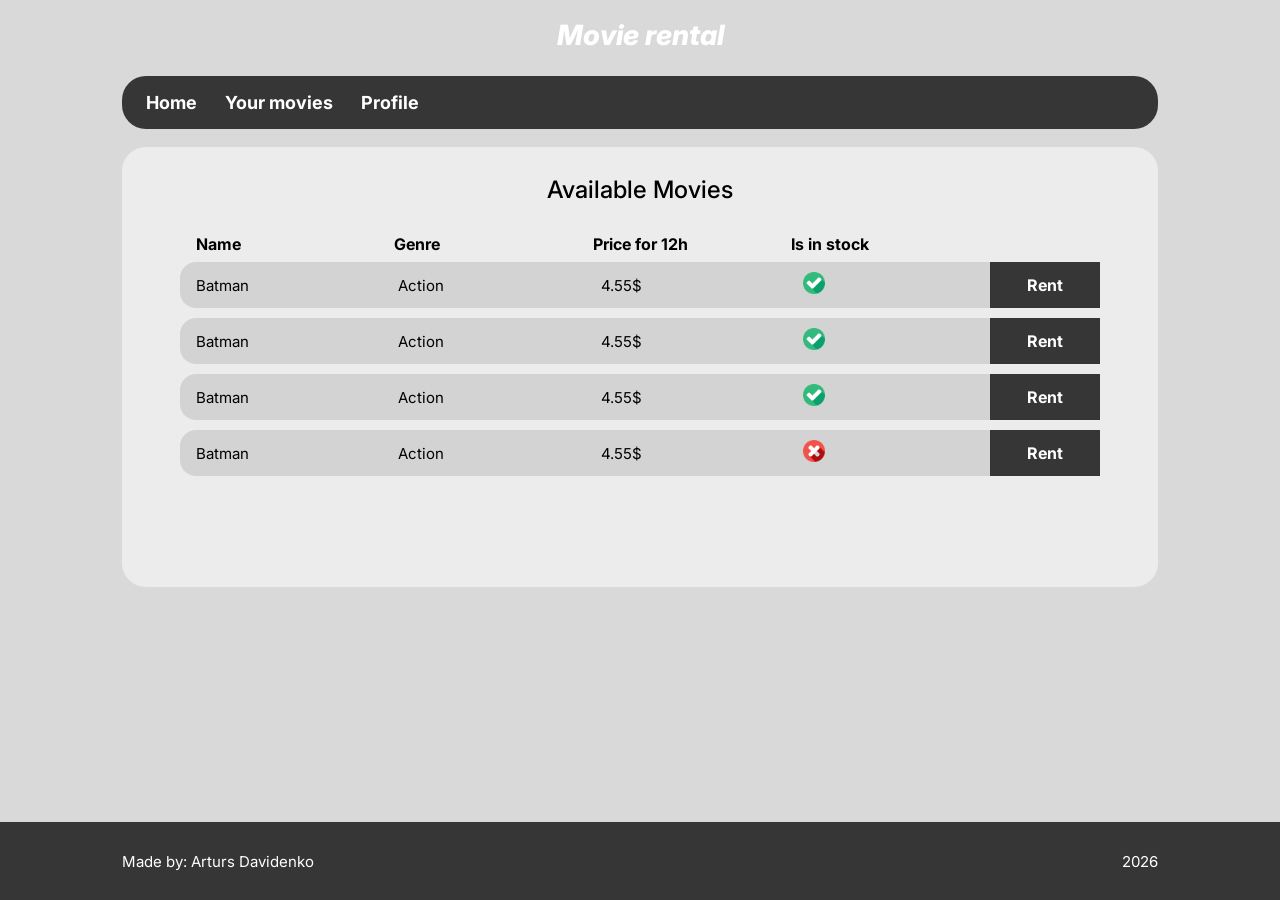
==== homePage/home.html @ 3e6fe14b "HTML CSS web page init" ====
<!DOCTYPE html>
<html lang="en">
<head>
  <meta charset="UTF-8" />
  <meta name="viewport" content="width=device-width, initial-scale=1.0" />
  <title>Movie rental - Home</title>
  <link href="https://fonts.googleapis.com/css?family=Inter" rel="stylesheet" />
  <link rel="stylesheet" href="../style.css" />
  <link rel="stylesheet" href="home.css" />
</head>
<body>
  <main class="page-wrapper">
    <h1 class="site-title">Movie rental</h1>

    <nav class="navbar">
      <a href="../homePage/home.html">Home</a>
      <a href="../yourMoviesPage/yourMovies.html">Your movies</a>
      <a href="../profilePage/profile.html">Profile</a>
    </nav>

    <section class="panel home-panel">
      <h2 class="panel-title">Available Movies</h2>

      <div class="movies-table">
        <div class="table-header">
          <div>Name</div>
          <div>Genre</div>
          <div>Price for 12h</div>
          <div>Is in stock</div>
          <div></div>
        </div>

        <div class="movie-row">
          <div>Batman</div>
          <div>Action</div>
          <div>4.55$</div>
          <div><img class="stock-icon" src="../assets/images/Check.png" alt="Available" /></div>
          <button class="rent-btn" type="button">Rent</button>
        </div>

        <div class="movie-row">
          <div>Batman</div>
          <div>Action</div>
          <div>4.55$</div>
          <div><img class="stock-icon" src="../assets/images/Check.png" alt="Available" /></div>
          <button class="rent-btn" type="button">Rent</button>
        </div>

        <div class="movie-row">
          <div>Batman</div>
          <div>Action</div>
          <div>4.55$</div>
          <div><img class="stock-icon" src="../assets/images/Check.png" alt="Available" /></div>
          <button class="rent-btn" type="button">Rent</button>
        </div>

        <div class="movie-row">
          <div>Batman</div>
          <div>Action</div>
          <div>4.55$</div>
          <div><img class="stock-icon" src="../assets/images/Cross.png" alt="Not available" /></div>
          <button class="rent-btn" type="button">Rent</button>
        </div>
      </div>
    </section>
  </main>

  <footer>
    <div class="footer-content">
      <p>Made by: Arturs Davidenko</p>
      <p>2026</p>
    </div>
  </footer>
</body>
</html>
---- style.css ----
:root {
  --dark-btn: #363636;
  --red-btn: #C93333;
  --dark-text: #000000;
  --bright-text: #FFFFFF;
  --bg: #D9D9D9;
  --panel: #ECECEC;
  --row: #D3D3D3;
}

* {
  box-sizing: border-box;
  margin: 0;
  padding: 0;
  font-family: "Inter", sans-serif;
}

html,
body {
  height: 100%;
}

body {
  min-height: 100vh;
  background-color: var(--bg);
  color: var(--dark-text);
  display: flex;
  flex-direction: column;
}

.page-wrapper {
  width: 100%;
  max-width: 1100px;
  margin: 0 auto;
  padding: 18px 32px 40px;
  flex: 1;
}

.site-title {
  text-align: center;
  color: var(--bright-text);
  font-size: 28px;
  font-weight: 800;
  font-style: italic;
  margin-bottom: 24px;
}

.navbar {
  background-color: var(--dark-btn);
  border-radius: 24px;
  padding: 16px 24px;
  display: flex;
  align-items: center;
  gap: 28px;
  margin-bottom: 18px;
}

.navbar a {
  color: var(--bright-text);
  text-decoration: none;
  font-size: 18px;
  font-weight: 700;
}

.navbar a:hover {
  opacity: 0.85;
}

.panel {
  background-color: var(--panel);
  border-radius: 24px;
  padding: 28px;
}

.panel-title {
  text-align: center;
  font-size: 24px;
  font-weight: 500;
  margin-bottom: 30px;
}

.dark-btn,
.dark-link-btn,
.red-btn {
  display: inline-flex;
  justify-content: center;
  align-items: center;
  text-decoration: none;
  border: none;
  cursor: pointer;
  color: var(--bright-text);
  border-radius: 18px;
  font-size: 16px;
}

.dark-btn,
.dark-link-btn {
  background-color: var(--dark-btn);
}

.red-btn {
  background-color: var(--red-btn);
}

footer {
  background-color: var(--dark-btn);
  color: var(--bright-text);
  min-height: 78px;
  display: flex;
  align-items: center;
  margin-top: auto;
}

.footer-content {
  width: 100%;
  max-width: 1100px;
  margin: 0 auto;
  padding: 0 32px;
  display: flex;
  justify-content: space-between;
  align-items: center;
  font-size: 15px;
}

@media (max-width: 768px) {
  .page-wrapper {
    padding: 16px;
  }

  .navbar {
    flex-wrap: wrap;
    gap: 14px;
  }

  .site-title {
    font-size: 24px;
  }
}
---- homePage/home.css ----
.home-panel {
  min-height: 440px;
}

.movies-table {
  width: 100%;
  max-width: 920px;
  margin: 0 auto;
}

.table-header,
.movie-row {
  display: grid;
  grid-template-columns: 1.2fr 1.2fr 1.2fr 1.1fr 110px;
  align-items: center;
  gap: 12px;
}

.table-header {
  font-size: 16px;
  font-weight: 700;
  margin-bottom: 8px;
  padding: 0 16px;
}

.movie-row {
  background-color: var(--row);
  border-radius: 16px;
  min-height: 46px;
  padding-left: 16px;
  margin-bottom: 10px;
  font-size: 15px;
}

.stock-icon {
  width: 22px;
  height: 22px;
  object-fit: contain;
}

.rent-btn {
  width: 100%;
  height: 46px;
  background-color: var(--dark-btn);
  color: var(--bright-text);
  border: none;
  font-size: 16px;
  font-weight: 700;
  cursor: pointer;
}

@media (max-width: 700px) {
  .table-header {
    display: none;
  }

  .movie-row {
    grid-template-columns: 1fr;
    padding: 14px;
    height: auto;
  }

  .rent-btn {
    border-radius: 14px;
    height: 38px;
  }
}
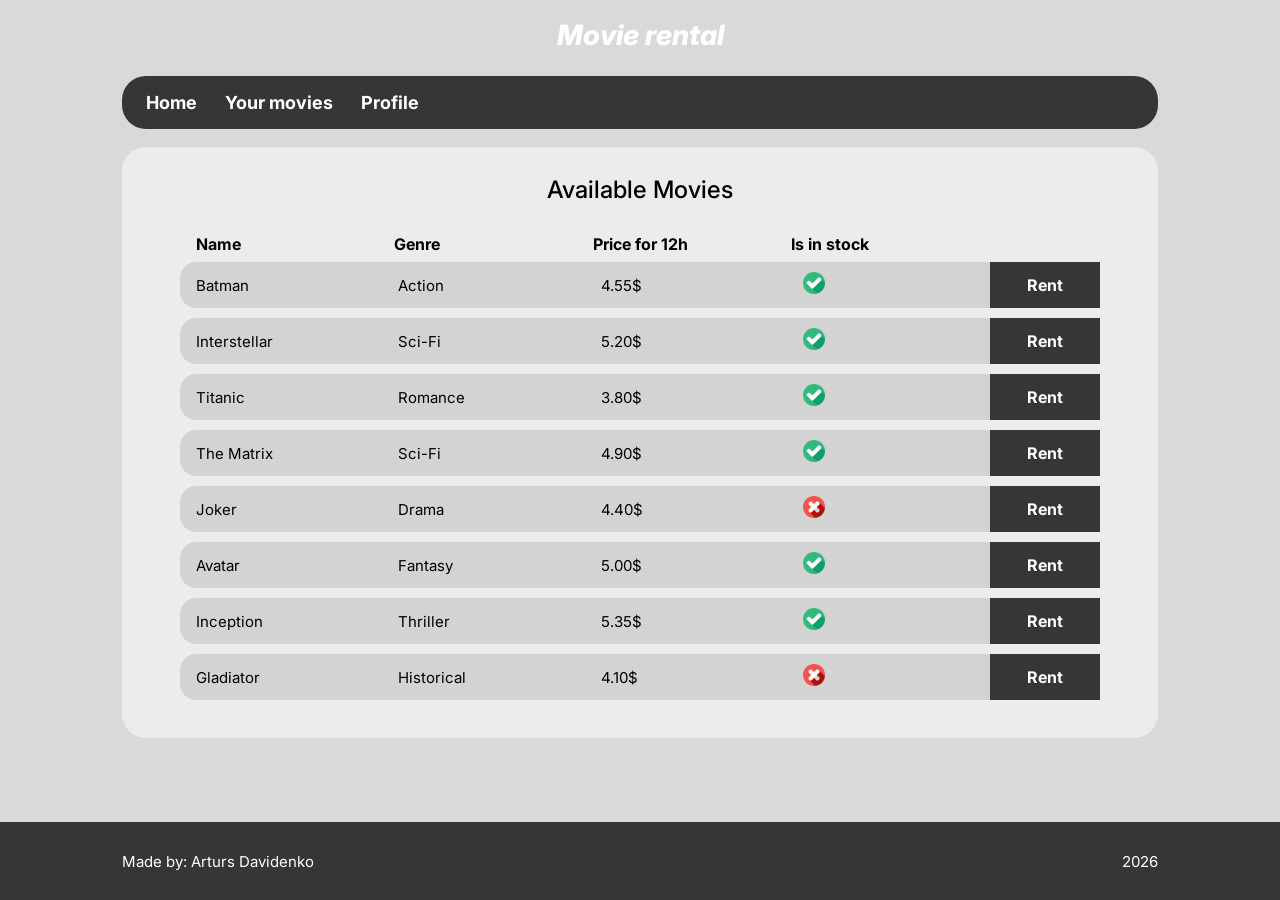
==== commit f57d0740: "JS implement task" ====
--- a/homePage/home.html
+++ b/homePage/home.html
@@ -4,16 +4,17 @@
   <meta charset="UTF-8" />
   <meta name="viewport" content="width=device-width, initial-scale=1.0" />
   <title>Movie rental - Home</title>
+
   <link href="https://fonts.googleapis.com/css?family=Inter" rel="stylesheet" />
-  <link rel="stylesheet" href="../style.css" />
   <link rel="stylesheet" href="home.css" />
+  <link rel="stylesheet" href="../style.css">
 </head>
 <body>
   <main class="page-wrapper">
     <h1 class="site-title">Movie rental</h1>
 
     <nav class="navbar">
-      <a href="../homePage/home.html">Home</a>
+      <a href="home.html">Home</a>
       <a href="../yourMoviesPage/yourMovies.html">Your movies</a>
       <a href="../profilePage/profile.html">Profile</a>
     </nav>
@@ -30,46 +31,19 @@
           <div></div>
         </div>
 
-        <div class="movie-row">
-          <div>Batman</div>
-          <div>Action</div>
-          <div>4.55$</div>
-          <div><img class="stock-icon" src="../assets/images/Check.png" alt="Available" /></div>
-          <button class="rent-btn" type="button">Rent</button>
-        </div>
-
-        <div class="movie-row">
-          <div>Batman</div>
-          <div>Action</div>
-          <div>4.55$</div>
-          <div><img class="stock-icon" src="../assets/images/Check.png" alt="Available" /></div>
-          <button class="rent-btn" type="button">Rent</button>
-        </div>
-
-        <div class="movie-row">
-          <div>Batman</div>
-          <div>Action</div>
-          <div>4.55$</div>
-          <div><img class="stock-icon" src="../assets/images/Check.png" alt="Available" /></div>
-          <button class="rent-btn" type="button">Rent</button>
-        </div>
-
-        <div class="movie-row">
-          <div>Batman</div>
-          <div>Action</div>
-          <div>4.55$</div>
-          <div><img class="stock-icon" src="../assets/images/Cross.png" alt="Not available" /></div>
-          <button class="rent-btn" type="button">Rent</button>
-        </div>
+        <!-- JS will generate rows here -->
+        <div id="moviesList"></div>
       </div>
     </section>
   </main>
-
+  
   <footer>
     <div class="footer-content">
       <p>Made by: Arturs Davidenko</p>
       <p>2026</p>
     </div>
   </footer>
+
+  <script src="home.js"></script>
 </body>
-</html>+</html>
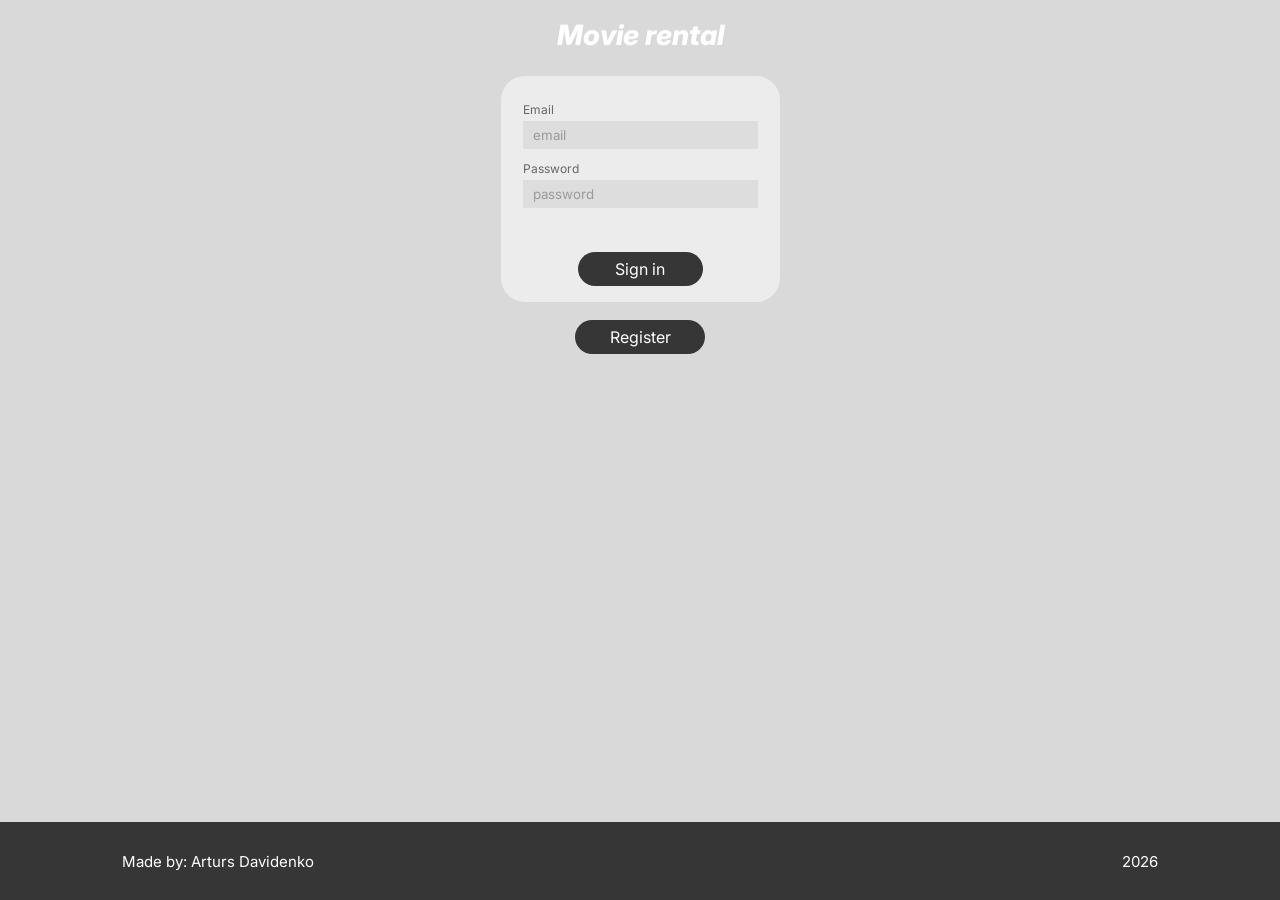
==== commit 4937ea1b: "LocalStorage task implement" ====
--- a/homePage/home.html
+++ b/homePage/home.html
@@ -17,6 +17,7 @@
       <a href="home.html">Home</a>
       <a href="../yourMoviesPage/yourMovies.html">Your movies</a>
       <a href="../profilePage/profile.html">Profile</a>
+      <button id="logoutBtn" class="logout-btn" type="button">Logout</button>
     </nav>
 
     <section class="panel home-panel">
@@ -31,7 +32,6 @@
           <div></div>
         </div>
 
-        <!-- JS will generate rows here -->
         <div id="moviesList"></div>
       </div>
     </section>
@@ -44,6 +44,7 @@
     </div>
   </footer>
 
+  <script src="../js/auth.js"></script>
   <script src="home.js"></script>
 </body>
 </html>
--- a/style.css
+++ b/style.css
@@ -72,6 +72,18 @@
   padding: 28px;
 }
 
+
+.logout-btn {
+  background-color: var(--red-btn);
+  color: var(--bright-text);
+  border: none;
+  border-radius: 18px;
+  padding: 8px 16px;
+  font-size: 15px;
+  cursor: pointer;
+}
+
+
 .panel-title {
   text-align: center;
   font-size: 24px;
